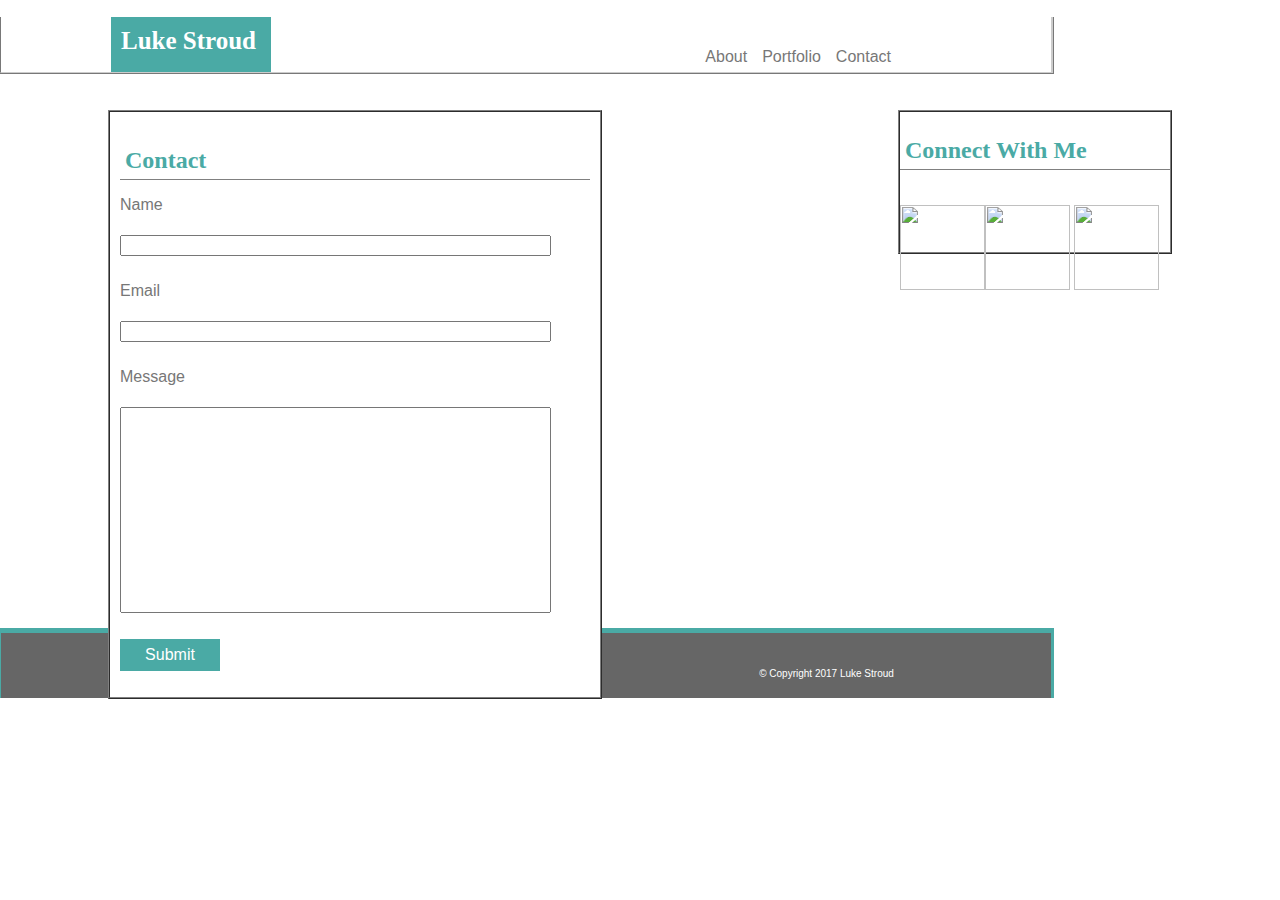
==== html/contact.html @ 4d5c2df6 "Secondary commit" ====
<!DOCTYPE html>
<html>
<head>
	 <title>Contact</title>

	<link rel="stylesheet" type="text/css" href="../assets/css/reset.css">

	<link rel="stylesheet" type="text/css" href="../assets/css/styles.css">

</head>
<body>

<div class="thebox">

	<p id="contactlink">Contact</p>

	<p id="portfoliolink">Portfolio</p>

	<p id="aboutlink">About</p>

	<h1 id="name">Luke Stroud</h1>

</div>

<br>

<br>

<div class="About">
	
	<h2 id="header">Contact</h2>

	<p>Name</p>

	<input id="namebox" type="text" name="Name">


	<p>Email</p>

	<input id="emailbox" type="text" name="Email">


	<p>Message</p>

	<input id="messagebox" type="text" name="Be gentle, it's my first portfolio">

	<p id="submit">Submit</p>

</div>

<div class="connect">

	<h2 id="connectheader">Connect With Me</h2>

	<a href="Duvanchi.github.io" target="_blank"><img id="github" src="../assets/images/if_github_six_black_107112.png"></a>
	
	<a href="https://www.linkedin.com/feed/?trk=" target="_blank"><img id="linkedin" src="../assets/images/if_Untitled-11_107062.png"></a>

	<a href="https://stackoverflow.com/" target="_blank"><img id="stackoverflow" src="../assets/images/if_stackoverflow_764567.png"></a>

</div>

</body>

<br>

<footer class="footer">
		
		<p id="antipiracy">© Copyright 2017 Luke Stroud</p>

</footer>
</html>
---- assets/css/styles.css ----
#name {
	margin-left: 110px;
	height: 35px;
	width: 140px;
	padding: 10px;
	background-color: #4aaaa5;
	color: white;
	font-family: 'Georgia', Times, Times New Roman, serif;
	font-size: 25px;
}

div.thebox {
	width: 1050px;
	height: 55px;
	background-color: #ffffff;
	margin-left: -10px;
	margin-right: -10px;
	border-bottom: 2px;
	border-top: 0px;
	border-style: ridge;
	border-color: #cccccc;
}

div.About {
	width: 470px;
	margin-left: 100px;
	border: 2px;
	border-style: ridge;
	border-color: gray;
	padding: 10px;
	background-color: white;
	float: left;
}

#header{
	color: #4aaaa5;
	border-bottom: 1px;
	border-left: 0px;
	border-right: 0px;
	border-top: 0px;
	border-style: solid;
	border-color: gray;
	padding: 5px;
	margin-bottom: 15px;
	font-family: 'Georgia', Times, Times New Roman, serif;
}

body {
	background-image: url("../images/cheap_diagonal_fabric.png");
}

#facepic {
	float: left;
	height: 200px;
	width: 250px;
	margin-right: 15px;
}

div.connect {
	float: right;
	width: 270px;
	height: 140px;
	background-color: white;
	margin-right: 100px;
	border: 2px;
	border-color: gray;
	border-style: ridge;
}

#connectheader {
	color: #4aaaa5;
	border-bottom: 1px;
	border-left: 0px;
	border-right: 0px;
	border-top: 0px;
	border-style: solid;
	border-color: gray;
	padding: 5px;
	font-family: 'Georgia', Times, Times New Roman, serif;
}

#github {
	float: left;
	height: 85px;
	width: 85px;
	padding-top: 15px;
}

#linkedin {
	height: 85px;
	width: 85px;
	padding-top: 15px;
}

#stackoverflow {
	height: 85px;
	width: 85px;
	padding-top: 15px;
}

.footer {
	width: 1050px;
	height: 65px;
	background-color: #666666;
	margin-top: 500px;
	margin-left: -10px;
	margin-right: -10px;
	margin-bottom: -20px;
	border-bottom: 0px;
	border-top: 5px;
	border-style: solid;
	border-color: #4aaaa5;
}

#antipiracy {
	text-align: center;
	font-size: 10px;
	padding-top: 25px;
	color: white;
}

p {
	font-family: 'Arial', 'Helvetica Neue', Helvetica, sans-serif;
	color: #777777
}

#contactlink {
	float: right;
	margin-right: 160px;
	padding-top: 15px;
}

#portfoliolink {
	float: right;
	margin-right: 15px;
	padding-top: 15px;
}

#aboutlink {
	float: right;
	margin-right: 15px;
	padding-top: 15px;
}

#namebox {
	width: 90%;
	margin-bottom: 10px;
	margin-top: 5px;
}

#emailbox {
	width: 90%;
	margin-bottom: 10px;
	margin-top: 5px;
}

#messagebox {
	width: 90%;
	height: 200px;
	margin-bottom: 10px;
	margin-top: 5px;
}

#submit {
	width: 100px;
	height: 25px;
	background-color: #4aaaa5;
	text-align: center;
	padding-top: 7px;
	color: white;
}
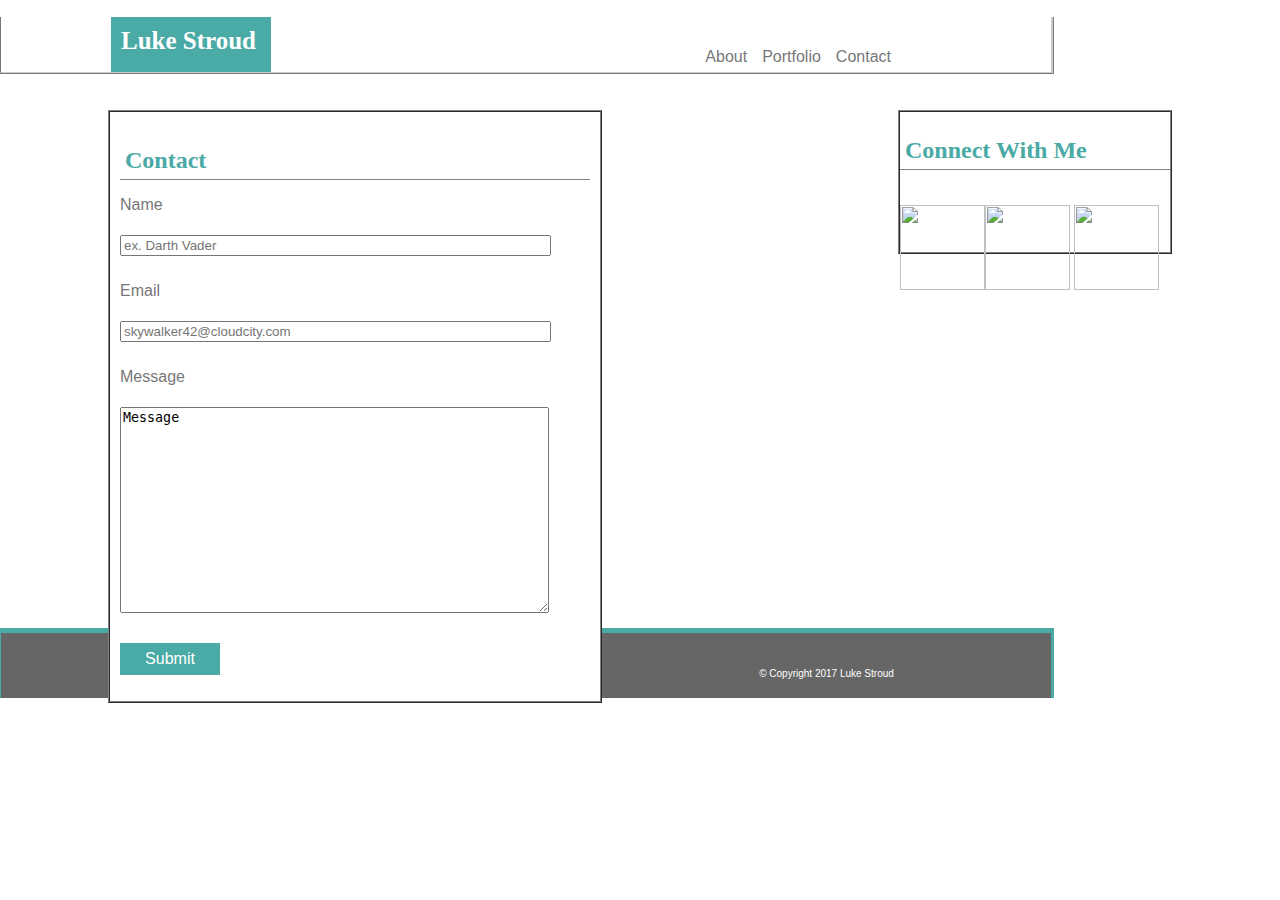
==== commit 168c6a91: "Final Commit for Homework" ====
--- a/html/contact.html
+++ b/html/contact.html
@@ -10,13 +10,14 @@
 </head>
 <body>
 
+<!--Container for the header and internal links-->
 <div class="thebox">
 
-	<p id="contactlink">Contact</p>
+	<a href="../html/contact.html"><p id="contactlink">Contact</p></a>
 
-	<p id="portfoliolink">Portfolio</p>
+	<a href="../html/portfolio.html"><p id="portfoliolink">Portfolio</p></a>
 
-	<p id="aboutlink">About</p>
+	<a href="../html/index.html"><p id="aboutlink">About</p></a>
 
 	<h1 id="name">Luke Stroud</h1>
 
@@ -26,32 +27,37 @@
 
 <br>
 
+<!--Container for input and text boxes-->
 <div class="About">
 	
 	<h2 id="header">Contact</h2>
 
 	<p>Name</p>
 
-	<input id="namebox" type="text" name="Name">
+	<input id="namebox" type="text" placeholder="ex. Darth Vader" name="Name">
 
 
 	<p>Email</p>
 
-	<input id="emailbox" type="text" name="Email">
+	<input id="emailbox" type="text" placeholder="skywalker42@cloudcity.com" name="Email">
 
 
 	<p>Message</p>
 
-	<input id="messagebox" type="text" name="Be gentle, it's my first portfolio">
+
+	<textarea id="messagebox">Message</textarea> 
+	
 
 	<p id="submit">Submit</p>
 
 </div>
 
+<!--Container for external links-->
 <div class="connect">
 
 	<h2 id="connectheader">Connect With Me</h2>
 
+	<!--I can't seem to make the GitHub link work.  I keep getting 404 errors-->
 	<a href="Duvanchi.github.io" target="_blank"><img id="github" src="../assets/images/if_github_six_black_107112.png"></a>
 	
 	<a href="https://www.linkedin.com/feed/?trk=" target="_blank"><img id="linkedin" src="../assets/images/if_Untitled-11_107062.png"></a>
--- a/assets/css/styles.css
+++ b/assets/css/styles.css
@@ -9,6 +9,7 @@
 	font-size: 25px;
 }
 
+/* This is where I define the style of the primary header*/ 
 div.thebox {
 	width: 1050px;
 	height: 55px;
@@ -21,6 +22,7 @@
 	border-color: #cccccc;
 }
 
+/* This is as close as I can get the dimensions without it throwing off the rest of the page*/
 div.About {
 	width: 470px;
 	margin-left: 100px;
@@ -32,6 +34,7 @@
 	float: left;
 }
 
+/* This is the header for the "About" section */
 #header{
 	color: #4aaaa5;
 	border-bottom: 1px;
@@ -49,6 +52,7 @@
 	background-image: url("../images/cheap_diagonal_fabric.png");
 }
 
+/* Profile Picture*/
 #facepic {
 	float: left;
 	height: 200px;
@@ -56,6 +60,7 @@
 	margin-right: 15px;
 }
 
+/* This is the style script for the connect box */
 div.connect {
 	float: right;
 	width: 270px;
@@ -67,6 +72,7 @@
 	border-style: ridge;
 }
 
+/* This is the header for the "connect" box */
 #connectheader {
 	color: #4aaaa5;
 	border-bottom: 1px;
@@ -98,6 +104,7 @@
 	padding-top: 15px;
 }
 
+/* Style script for the footer */
 .footer {
 	width: 1050px;
 	height: 65px;
